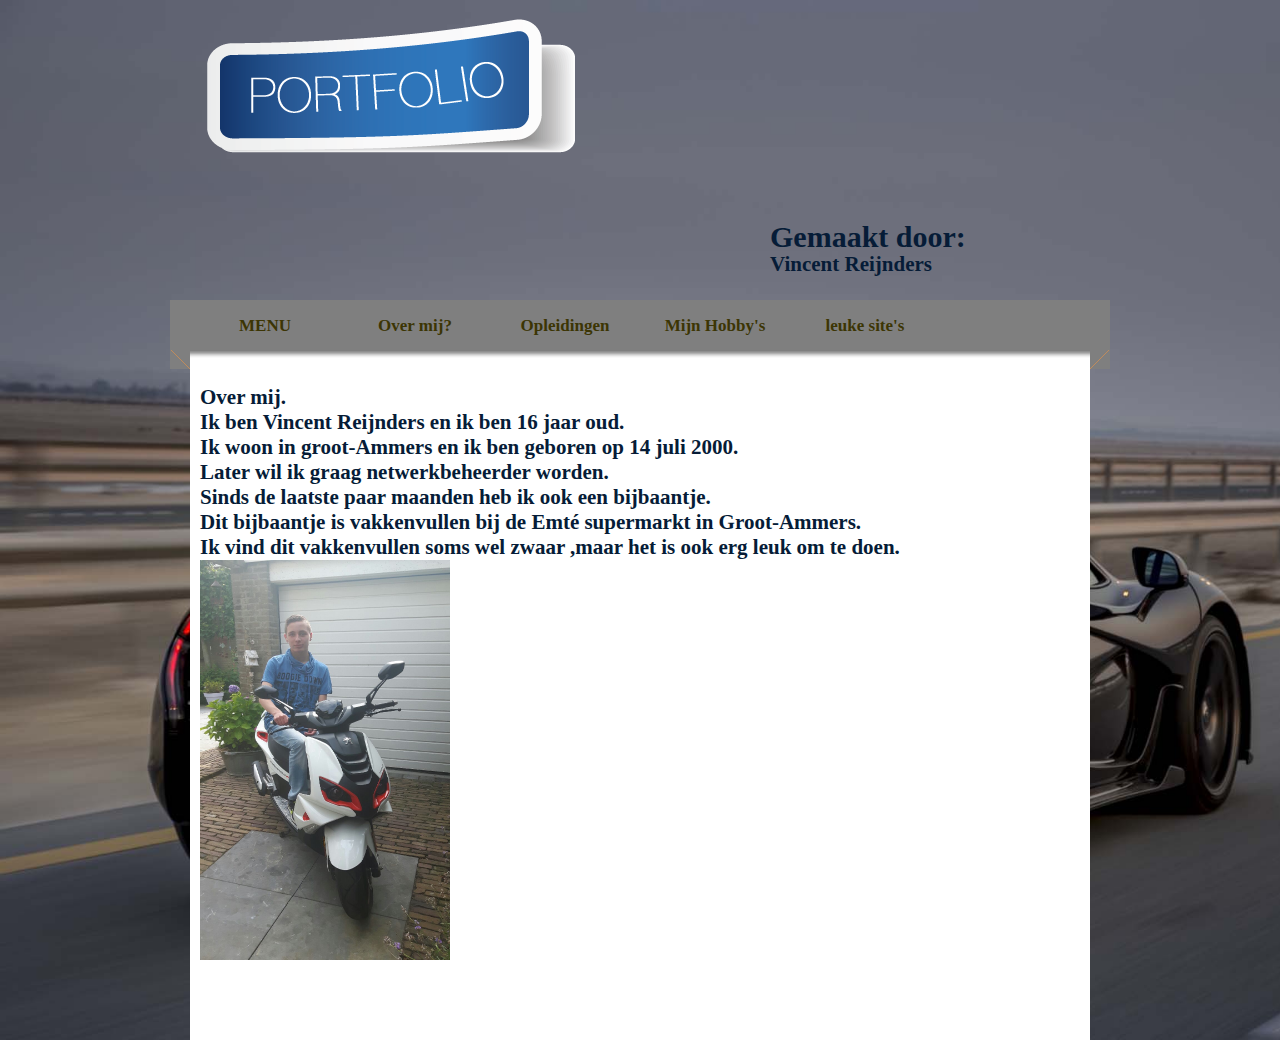
==== page2.html @ 11780fc4 "nummer1" ====
<!DOCTYPE html PUBLIC "-//W3C//DTD XHTML 1.0 Transitional//EN" "http://www.w3.org/TR/xhtml1/DTD/xhtml1-transitional.dtd">
<html xmlns="http://www.w3.org/1999/xhtml">
<head>
<meta http-equiv="Content-Type" content="text/html; charset=utf-8" />
<link rel="stylesheet" type="text/css" href="style.css" />
<title>WhiteFlower| florida web design</title>
</head>

<body>
<div id="container">
        <div id="mainpic">
            
            <h1>Gemaakt door:</h1>
            <h2>Vincent Reijnders</h2>
        </div>   
        
        <div id="menu">
            <ul>
                <li class="menuitem"><a href="index.html">MENU</a></li>
                <li class="menuitem"><a href="page2.html">Over mij?</a></li>
                <li class="menuitem"><a href="page3.html">Opleidingen</a></li>
                <li class="menuitem"><a href="page4.html">Mijn Hobby's</a></li>
                <li class="menuitem"><a href="page5.html">leuke site's</a></li>
                
            </ul>
        </div>
        
        <div id="content">
            
            <p>&nbsp;</p>
            <h2>Over mij.<h2/>
            <p> Ik ben Vincent Reijnders en ik ben 16 jaar oud.<p/>
            <p> Ik woon in groot-Ammers en ik ben geboren op 14 juli 2000.<p/>
            <p> Later wil ik graag netwerkbeheerder worden.<p/>
            <p> Sinds de laatste paar maanden heb ik ook een bijbaantje.</p>
            <p> Dit bijbaantje is vakkenvullen bij de Emté supermarkt in Groot-Ammers.<p/>
            <p> Ik vind dit vakkenvullen soms wel zwaar ,maar het is ook erg leuk om te doen.<p>
            <img width="250" height="400" src="images/scooter.jpg" align="middle">





            <p>&nbsp;</p>
            <p>&nbsp;</p>
<p>&nbsp;</p>
            
            
   </div>
</body>
</html>
---- style.css ----
body {
	margin: 0;
	padding: 0;
	text-align: left;
	font: Arial, Helvetica, sans-serif;
	font-size: 14px;
	color: #061C37;

    background-image: url(images/fest2.jpg);
    background-repeat: no-repeat;
    background-size: cover;
    background-position: cover; 
}	

*
{
  margin: 0 auto 0 auto;
 text-align:left;}

#container
{
  display: block; 
  height:auto;
  position: relative; 
  width: 940px;
}

#mainpic h1
{
	position:absolute;
text-align:right;
font-size:30px;
color:#black;
left:600px;
top:220px;
}


#mainpic h2
{
position:absolute;
text-align:right;
color:#black;
left:600px;
top:252px;
}

#mainpic
{
background-image:url(images/main.png);
background-repeat:no-repeat;
width:900px;
height:300px;	
}



.lighter
{
color:#F2D76A;
	
}




#menu
{
background-image:url(images/menu.png);
background-repeat:no-repeat;
width:940px;
height:69px;
float:left;
clear:both;
}

#content
{
width:880px;
height:auto;
background-color:#FFF;
padding-left:10px;
padding-right:10px;
padding-bottom:5px;
}

#footer
{
width:inherit;
height:auto;
}

#footer h3 a,#footer h3 a:visited
{
display:inline;
text-align:center;
font-size:12px;
text-decoration:none;
color:#F5EB67;
}

a,a:visited
{
color:#E4CA10;
text-decoration:none;
font-weight:bold;
}

#menu ul {
	list-style: none;
	padding: 0px;
	margin-left:auto;
	width:900px;
}

#menu li {
	list-style: none;
	padding: 0px;	
	display: inline; 
	
}

#menu a,#menu a:visited {
	float: left;
	width: 150px;
	height: 40px;
	display: block;
	text-align: center;
	text-decoration: none;
	color:#3C3504;
	font-weight: bold;
	padding-top: 16px;
	font-size: 17px;
}

#menu a:hover{
	color:#B39311;
}

#content p
{
	
}


html, body {
text-align: center;
}
p {text-align: left;}
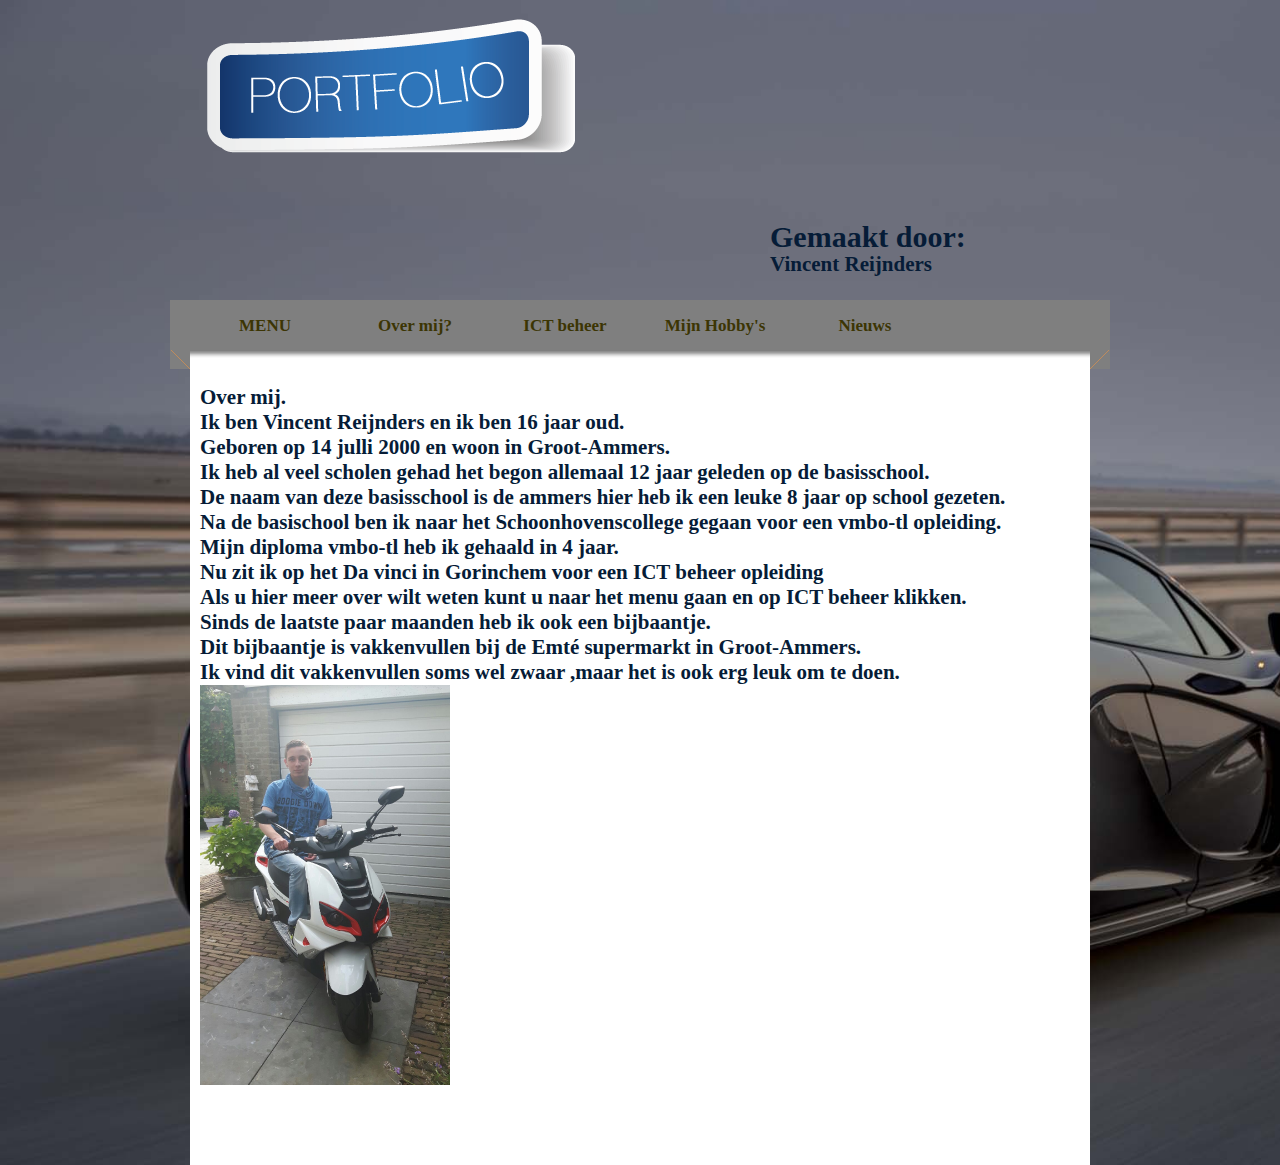
==== commit 37327dea: "leuk 1" ====
--- a/page2.html
+++ b/page2.html
@@ -3,7 +3,7 @@
 <head>
 <meta http-equiv="Content-Type" content="text/html; charset=utf-8" />
 <link rel="stylesheet" type="text/css" href="style.css" />
-<title>WhiteFlower| florida web design</title>
+<title>portofolio vincent reijnders</title>
 </head>
 
 <body>
@@ -18,9 +18,9 @@
             <ul>
                 <li class="menuitem"><a href="index.html">MENU</a></li>
                 <li class="menuitem"><a href="page2.html">Over mij?</a></li>
-                <li class="menuitem"><a href="page3.html">Opleidingen</a></li>
+                <li class="menuitem"><a href="page3.html">ICT beheer</a></li>
                 <li class="menuitem"><a href="page4.html">Mijn Hobby's</a></li>
-                <li class="menuitem"><a href="page5.html">leuke site's</a></li>
+                <li class="menuitem"><a href="page5.html">Nieuws</a></li>
                 
             </ul>
         </div>
@@ -30,12 +30,21 @@
             <p>&nbsp;</p>
             <h2>Over mij.<h2/>
             <p> Ik ben Vincent Reijnders en ik ben 16 jaar oud.<p/>
-            <p> Ik woon in groot-Ammers en ik ben geboren op 14 juli 2000.<p/>
-            <p> Later wil ik graag netwerkbeheerder worden.<p/>
+            <p> Geboren op 14 julli 2000 en woon in Groot-Ammers.<p/>
+            <p> Ik heb al veel scholen gehad het begon allemaal 12 jaar geleden op de basisschool.</p>
+            <p> De naam van deze basisschool is de ammers hier heb ik een leuke 8 jaar op school gezeten.</p>
+            <p> Na de basischool ben ik naar het Schoonhovenscollege gegaan voor een vmbo-tl opleiding.
+            <p> Mijn diploma vmbo-tl heb ik gehaald in 4 jaar.</p>
+            <p> Nu zit ik op het Da vinci in Gorinchem voor een ICT beheer opleiding</p>
+            <p> Als u hier meer over wilt weten kunt u naar het menu gaan en op ICT beheer klikken.</p>
             <p> Sinds de laatste paar maanden heb ik ook een bijbaantje.</p>
             <p> Dit bijbaantje is vakkenvullen bij de Emté supermarkt in Groot-Ammers.<p/>
             <p> Ik vind dit vakkenvullen soms wel zwaar ,maar het is ook erg leuk om te doen.<p>
+            <p> 
+
             <img width="250" height="400" src="images/scooter.jpg" align="middle">
+
+
 
 
 
